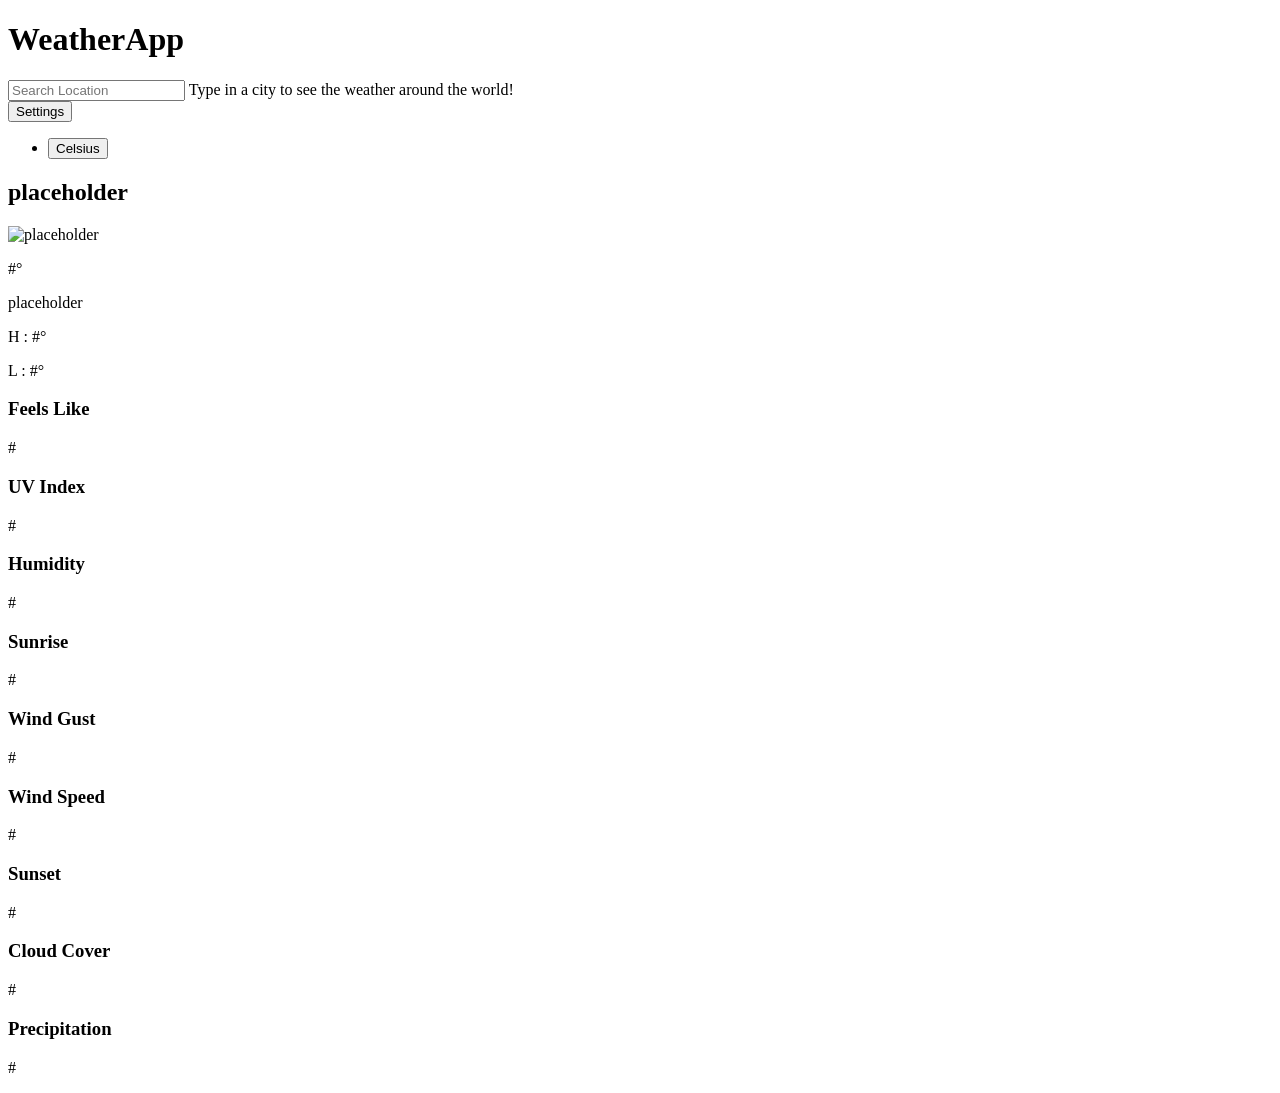
==== src/index.html @ cc873abf "Add IDs to elements" ====
<!doctype html>
<html lang="en">
  <head>
    <meta charset="UTF-8" />
    <title>Weather Forecast</title>
  </head>
  <body>
    <header>
      <h1 id="title">WeatherApp</h1>
      <form action="" id="search-city-form">
        <input
          type="search"
          name="q"
          id="search-bar"
          placeholder="Search Location"
          required
        />
        <label for="search-bar"
          >Type in a city to see the weather around the world!</label
        >
      </form>
      <div class="dropdown">
        <button class="dropdown-btn">Settings</button>
        <div class="dropdown-content">
          <ul>
            <li>
              <button><div class="temp">Celsius</div></button>
            </li>
          </ul>
        </div>
      </div>
    </header>
    <main>
      <article id="weather-card" class="info-card">
        <h2 id="address">placeholder</h2>
        <img class="weather-icon" alt="placeholder" />
        <p id="temp">#°</p>
        <p id="conditions">placeholder</p>
        <p id="tempMax">H : #°</p>
        <p id="tempMin">L : #°</p>
      </article>
      <article id="weather-details-card" class="info-card">
        <section>
          <h3>Feels Like</h3>
          <p id="feelsLikeTemp">#</p>
        </section>
        <section>
          <h3>UV Index</h3>
          <p id="uvIndex">#</p>
        </section>
        <section>
          <h3>Humidity</h3>
          <p id="humidity">#</p>
        </section>
        <section>
          <h3>Sunrise</h3>
          <p id="sunriseTime">#</p>
        </section>
        <section>
          <h3>Wind Gust</h3>
          <p id="windGust">#</p>
        </section>
        <section>
          <h3>Wind Speed</h3>
          <p id="windSpeed">#</p>
        </section>
        <section>
          <h3>Sunset</h3>
          <p id="sunsetTime">#</p>
        </section>
        <section>
          <h3>Cloud Cover</h3>
          <p id="cloudCover">#</p>
        </section>
        <section>
          <h3>Precipitation</h3>
          <p id="precipitation">#</p>
        </section>
      </article>
    </main>
  </body>
</html>
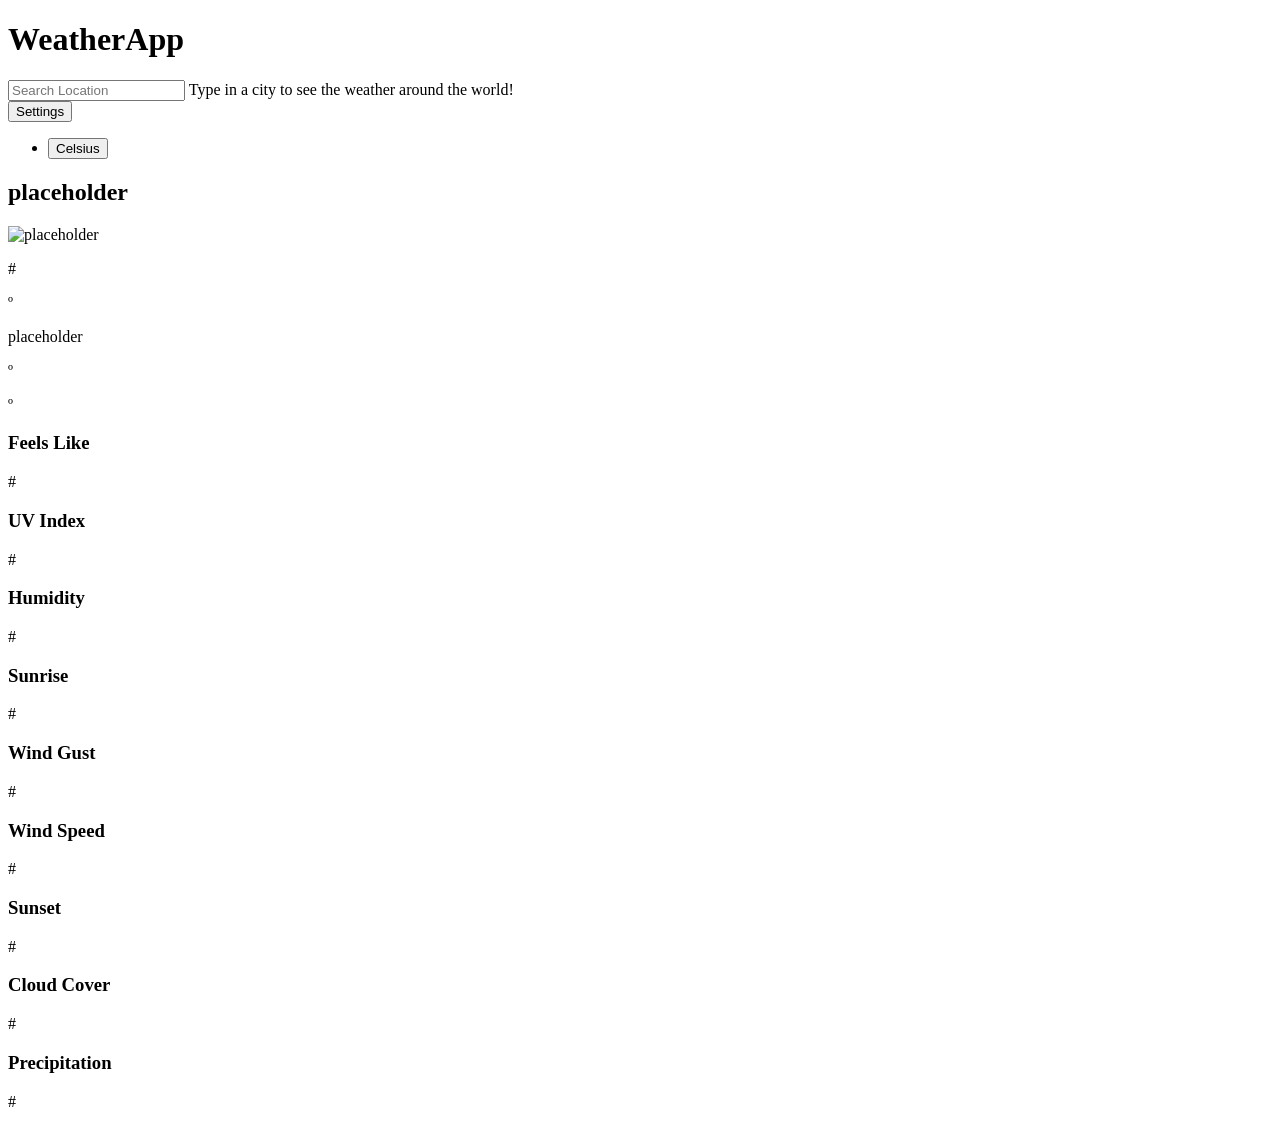
==== commit af464519: "Add degree symbol to weather-card temperatures" ====
--- a/src/index.html
+++ b/src/index.html
@@ -34,10 +34,19 @@
       <article id="weather-card" class="info-card">
         <h2 id="address">placeholder</h2>
         <img class="weather-icon" alt="placeholder" />
-        <p id="temp">#°</p>
+        <div class="temp-container">
+          <p id="temp">#</p>
+          <span>º</span>
+        </div>
         <p id="conditions">placeholder</p>
-        <p id="tempMax">H : #°</p>
-        <p id="tempMin">L : #°</p>
+        <div class="temp-container">
+          <p id="tempMax"></p>
+          <span>º</span>
+        </div>
+        <div class="temp-container">
+          <p id="tempMin"></p>
+          <span>º</span>
+        </div>
       </article>
       <article id="weather-details-card" class="info-card">
         <section>
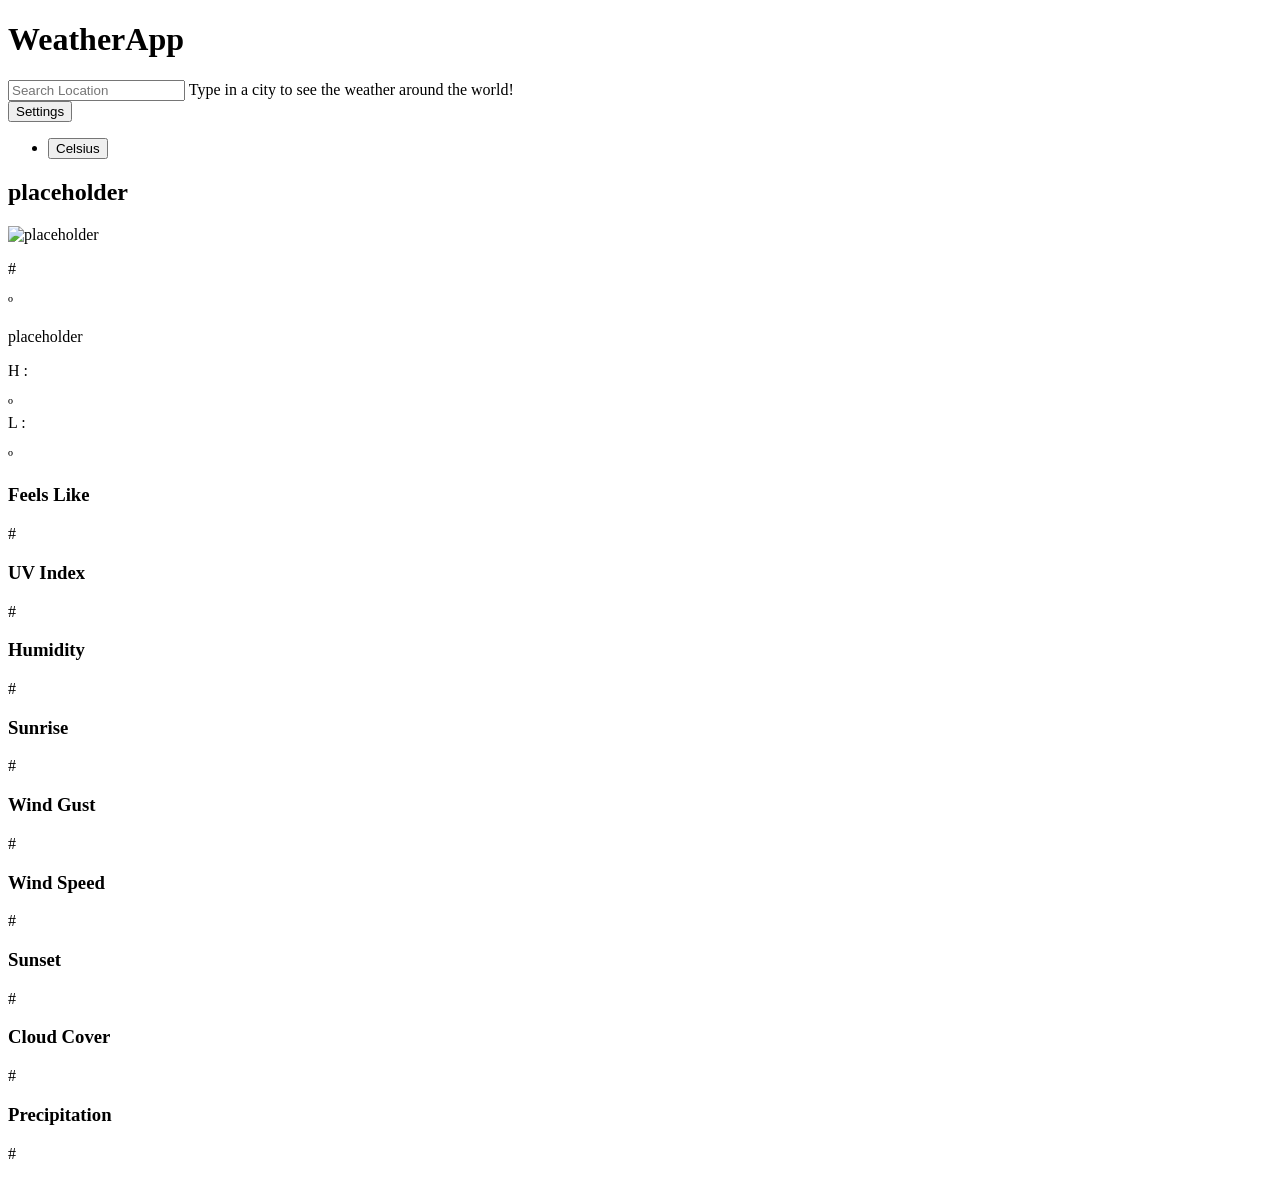
==== commit 81cbab70: "Add high and low symbols to max temp and min temp" ====
--- a/src/index.html
+++ b/src/index.html
@@ -40,10 +40,12 @@
         </div>
         <p id="conditions">placeholder</p>
         <div class="temp-container">
+          <span>H :</span>
           <p id="tempMax"></p>
           <span>º</span>
         </div>
         <div class="temp-container">
+          <span>L :</span>
           <p id="tempMin"></p>
           <span>º</span>
         </div>
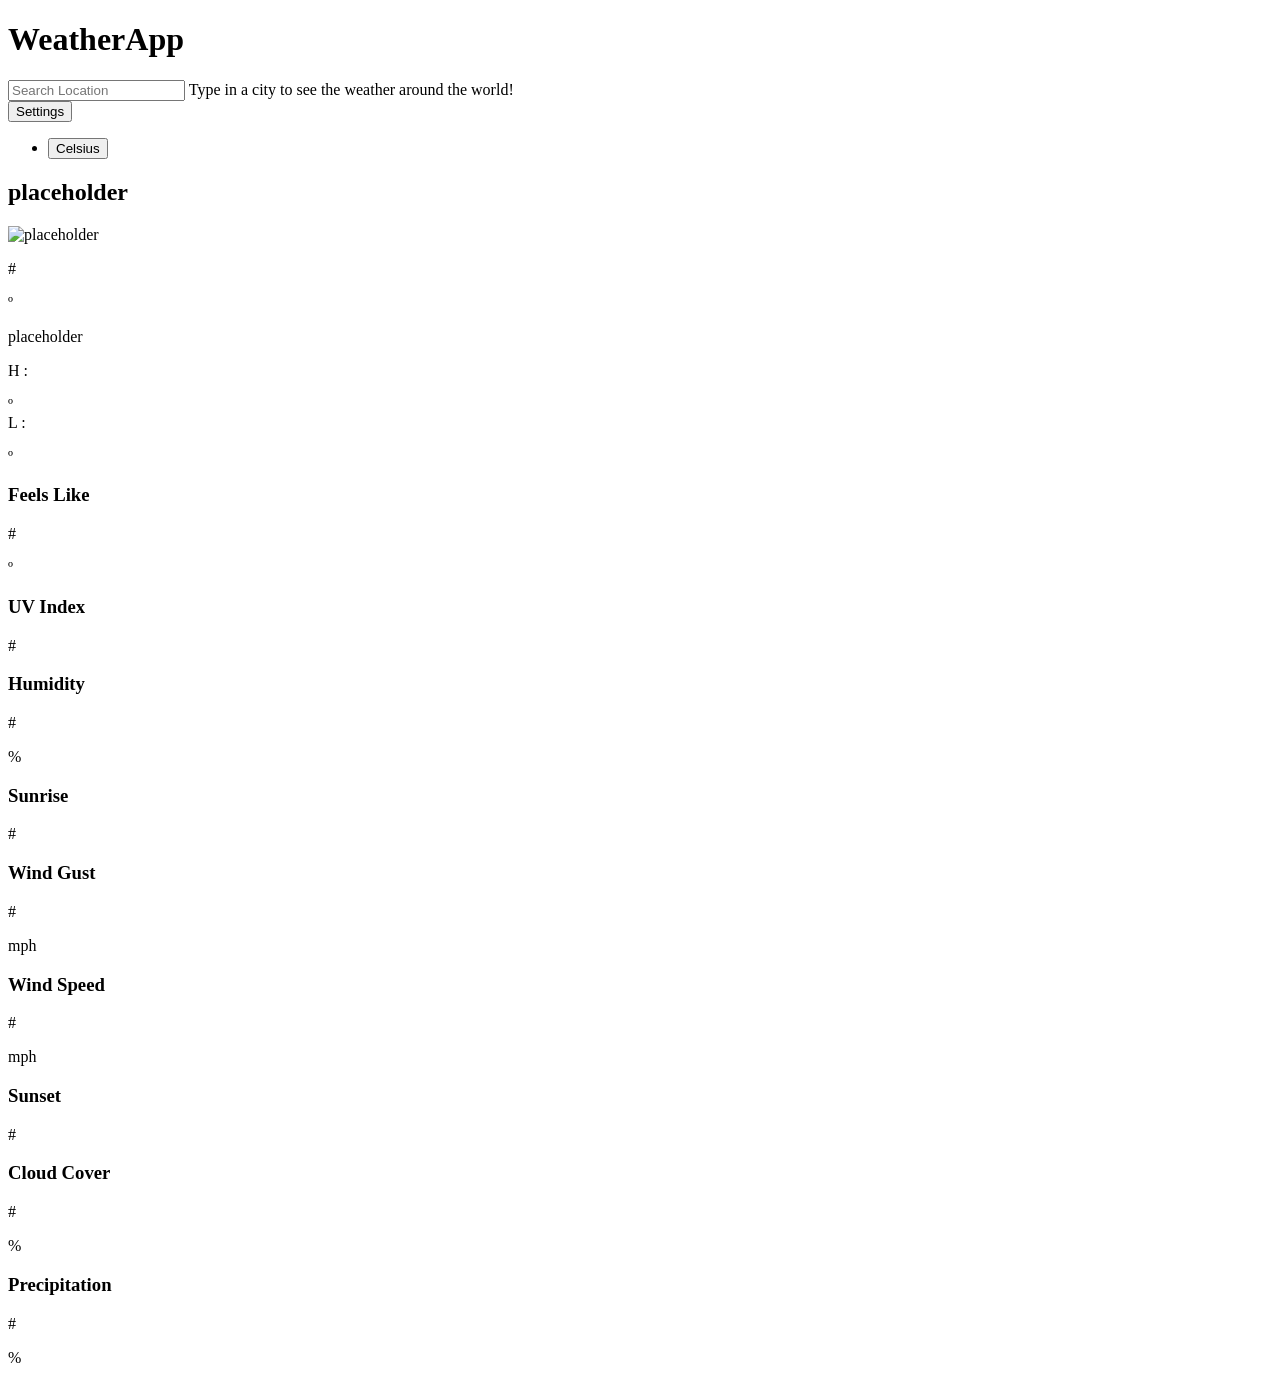
==== commit 45d85d50: "Add missing units to weather data display" ====
--- a/src/index.html
+++ b/src/index.html
@@ -34,17 +34,17 @@
       <article id="weather-card" class="info-card">
         <h2 id="address">placeholder</h2>
         <img class="weather-icon" alt="placeholder" />
-        <div class="temp-container">
+        <div class="data-with-unit">
           <p id="temp">#</p>
           <span>º</span>
         </div>
         <p id="conditions">placeholder</p>
-        <div class="temp-container">
+        <div class="data-with-unit">
           <span>H :</span>
           <p id="tempMax"></p>
           <span>º</span>
         </div>
-        <div class="temp-container">
+        <div class="data-with-unit">
           <span>L :</span>
           <p id="tempMin"></p>
           <span>º</span>
@@ -53,7 +53,10 @@
       <article id="weather-details-card" class="info-card">
         <section>
           <h3>Feels Like</h3>
-          <p id="feelsLikeTemp">#</p>
+          <div class="data-with-unit">
+            <p id="feelsLikeTemp">#</p>
+            <span>º</span>
+          </div>
         </section>
         <section>
           <h3>UV Index</h3>
@@ -61,7 +64,10 @@
         </section>
         <section>
           <h3>Humidity</h3>
-          <p id="humidity">#</p>
+          <div class="data-with-unit">
+            <p id="humidity">#</p>
+            <span>%</span>
+          </div>
         </section>
         <section>
           <h3>Sunrise</h3>
@@ -69,11 +75,17 @@
         </section>
         <section>
           <h3>Wind Gust</h3>
-          <p id="windGust">#</p>
+          <div class="data-with-unit">
+            <p id="windGust">#</p>
+            <span>mph</span>
+          </div>
         </section>
         <section>
           <h3>Wind Speed</h3>
-          <p id="windSpeed">#</p>
+          <div class="data-with-unit">
+            <p id="windSpeed">#</p>
+            <span>mph</span>
+          </div>
         </section>
         <section>
           <h3>Sunset</h3>
@@ -81,11 +93,17 @@
         </section>
         <section>
           <h3>Cloud Cover</h3>
-          <p id="cloudCover">#</p>
+          <div class="data-with-unit">
+            <p id="cloudCover">#</p>
+            <span>%</span>
+          </div>
         </section>
         <section>
           <h3>Precipitation</h3>
-          <p id="precipitation">#</p>
+          <div class="data-with-unit">
+            <p id="precipitation">#</p>
+            <span>%</span>
+          </div>
         </section>
       </article>
     </main>
